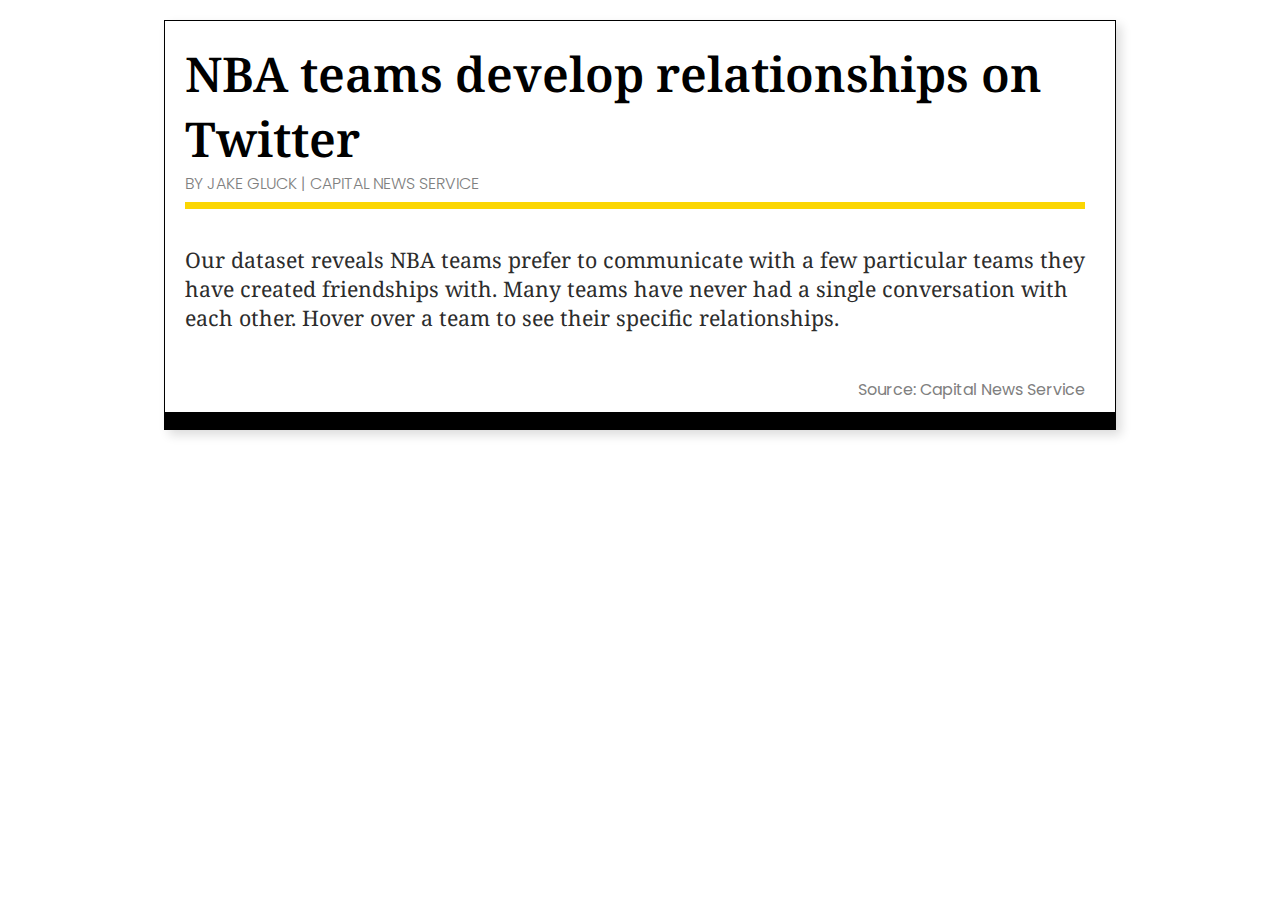
==== nba-graphics/network/network.html @ 75791896 "updated graphics" ====
<!DOCTYPE html>
<html lang="en">
  <head>
    <meta charset="utf-8">

    <title>
      Capital News Service
    </title>

    <link href="https://fonts.googleapis.com/css?family=Droid+Serif:400,400i,700,700i|Poppins:300,400,500,600,700&amp;subset=latin-ext" rel="stylesheet">
    
    <!-- Load c3.css -->
  <link href="css/c3.css" rel="stylesheet">

  <!-- Load our css -->
  <link href="css/css.css" rel="stylesheet">

  <!-- Load d3.js and c3.js -->
  <script src="js/d3.min.js" charset="utf-8"></script>
  <script src="js/c3.min.js"></script>

  <script src="//d3js.org/d3.v3.min.js" charset="utf-8"></script>
  <script src="//d3js.org/queue.v1.min.js"></script>

       <style>

#circle circle {
  fill: none;
  pointer-events: all;
}

.group path {
  fill-opacity: .5;
}

path.chord {
  stroke: #000;
  stroke-width: .25px;
}

#circle:hover path.fade {
  display: none;
}

</style>

  </head>

  <body>
    <div id="container">
      <h1 class="highcharts-title">NBA teams develop relationships on Twitter</h1>

      <text class="highcharts-subtitle" y="60">
        <tspan>BY JAKE GLUCK</tspan>
        <!-- ^^ PUT YOUR NAME HERE, TAKE CREDIT FOR YOUR COOL WORK ^^ -->
        <tspan onclick="location.href=&quot;http://cnsmaryland.org&quot;"> | CAPITAL NEWS SERVICE</tspan>
        <br>
      <div id="line"></div>
        <!--<span style="height:8px; font-size:4pt; background-color:#fbd603 ; color:#fbd603 ;">____________________________________________________________________________________________________________________________</span>-->
      </text>
      <h5>
        Our dataset reveals NBA teams prefer to communicate with a few particular teams they have created friendships with. Many teams have never had a single conversation with each other. Hover over a team to see their specific relationships.

      </h5>
      <div id="chart"></div>
      <div id="source"><text><a href="http://cnsmaryland.org/home"><tspan>Source: Capital News Service</tspan></a></text></div>
      <!-- ^^ PUT YOUR SOURCE HERE AND LINK IT^^ -->

    </div>

    <script type="text/javascript">
           var width = 1000,
            height = 750,
    outerRadius = Math.min(width, height) / 2 - 25,
    innerRadius = outerRadius - 24;

var formatPercent = d3.format(".1%");

var arc = d3.svg.arc()
    .innerRadius(innerRadius)
    .outerRadius(outerRadius);

var layout = d3.layout.chord()
    .padding(.04)
    .sortSubgroups(d3.descending)
    .sortChords(d3.ascending);

var path = d3.svg.chord()
    .radius(innerRadius);

var svg = d3.select("#chart").append("svg")
    .attr("width", width)
    .attr("height", height)
  .append("g")
    .attr("id", "circle")
    .attr("transform", "translate(" + width / 2 + "," + height / 2 + ")");

svg.append("circle")
    .attr("r", outerRadius);

queue()
    .defer(d3.json, "teams_num.json")
    .defer(d3.json, "matrix.json")
    .await(ready);

function ready(error, cities, matrix) {
  if (error) throw error;

  // Compute the chord layout.
  layout.matrix(matrix);

  // Add a group per neighborhood.
  var group = svg.selectAll(".group")
      .data(layout.groups)
    .enter().append("g")
      .attr("class", "group")
      .on("mouseover", mouseover);

  // Add a mouseover title.
  group.append("title").text(function(d, i) {
    return cities[i].name + ": " + formatPercent(d.value/10000) + " of conversations";
  });

  // Add the group arc.
  var groupPath = group.append("path")
      .attr("id", function(d, i) { return "group" + i; })
      .attr("d", arc)
      .style("fill", function(d, i) { return cities[i].color; });

  // Add a text label.
  var groupText = group
  .append("text")
      .attr("x", 6)
      .attr("dy", -10);
    
   

  var textPath = groupText.append("textPath")
      .attr("xlink:href", function(d, i) { return "#group" + i; })
      .text(function(d, i) { return cities[i].name; })
      .style("font-size", "16px");

  // Remove the labels that don't fit. :(
  groupText.filter(function(d, i) { return groupPath[0][i].getTotalLength() / 2 - 24 < this.getComputedTextLength(); })
      .remove();

  // Add the chords.
  var chord = svg.selectAll(".chord")
      .data(layout.chords)
    .enter().append("path")
      .attr("class", "chord")
      .style("fill", function(d) { return cities[d.source.index].color; })
      .attr("d", path);

  // Add an elaborate mouseover title for each chord.
  chord.append("title").text(function(d) {
    return cities[d.source.index].name
        + " - " + cities[d.target.index].name
        + ": " + d.source.value
        + " conversations"
  });

  function mouseover(d, i) {
    chord.classed("fade", function(p) {
      return p.source.index != i
          && p.target.index != i;
    });


  }
}
   </script>
  </body>

<!-- Based on graphic by Mike Bostock - https://bost.ocks.org/mike/uberdata/ -->
 
</html>
---- nba-graphics/network/css/c3.css ----
/*-- Chart --*/
.c3 svg {
  font: 10px sans-serif;
  -webkit-tap-highlight-color: transparent; }

.c3 path, .c3 line {
  fill: none;
  stroke: #000; }

.c3 text {
  -webkit-user-select: none;
  -moz-user-select: none;
  user-select: none; }

.c3-legend-item-tile,
.c3-xgrid-focus,
.c3-ygrid,
.c3-event-rect,
.c3-bars path {
  shape-rendering: crispEdges; }

.c3-chart-arc path {
  stroke: #fff; }

.c3-chart-arc text {
  fill: #fff;
  font-size: 13px; }

/*-- Axis --*/
/*-- Grid --*/
.c3-grid line {
  stroke: #aaa; }

.c3-grid text {
  fill: #aaa; }

.c3-xgrid, .c3-ygrid {
  stroke-dasharray: 3 3; }

/*-- Text on Chart --*/
.c3-text.c3-empty {
  fill: #808080;
  font-size: 2em; }

/*-- Line --*/
.c3-line {
  stroke-width: 1px; }

/*-- Point --*/
.c3-circle._expanded_ {
  stroke-width: 1px;
  stroke: white; }

.c3-selected-circle {
  fill: white;
  stroke-width: 2px; }

/*-- Bar --*/
.c3-bar {
  stroke-width: 0; }

.c3-bar._expanded_ {
  fill-opacity: 1;
  fill-opacity: 0.75; }

/*-- Focus --*/
.c3-target.c3-focused {
  opacity: 1; }

.c3-target.c3-focused path.c3-line, .c3-target.c3-focused path.c3-step {
  stroke-width: 2px; }

.c3-target.c3-defocused {
  opacity: 0.3 !important; }

/*-- Region --*/
.c3-region {
  fill: steelblue;
  fill-opacity: .1; }

/*-- Brush --*/
.c3-brush .extent {
  fill-opacity: .1; }

/*-- Select - Drag --*/
/*-- Legend --*/
.c3-legend-item {
  font-size: 12px; }

.c3-legend-item-hidden {
  opacity: 0.15; }

.c3-legend-background {
  opacity: 0.75;
  fill: white;
  stroke: lightgray;
  stroke-width: 1; }

/*-- Title --*/
.c3-title {
  font: 14px sans-serif; }

/*-- Tooltip --*/
.c3-tooltip-container {
  z-index: 10; }

.c3-tooltip {
  border-collapse: collapse;
  border-spacing: 0;
  background-color: #fff;
  empty-cells: show;
  -webkit-box-shadow: 7px 7px 12px -9px #777777;
  -moz-box-shadow: 7px 7px 12px -9px #777777;
  box-shadow: 7px 7px 12px -9px #777777;
  opacity: 0.9; }

.c3-tooltip tr {
  border: 1px solid #CCC; }

.c3-tooltip th {
  background-color: #aaa;
  font-size: 14px;
  padding: 2px 5px;
  text-align: left;
  color: #FFF; }

.c3-tooltip td {
  font-size: 13px;
  padding: 3px 6px;
  background-color: #fff;
  border-left: 1px dotted #999; }

.c3-tooltip td > span {
  display: inline-block;
  width: 10px;
  height: 10px;
  margin-right: 6px; }

.c3-tooltip td.value {
  text-align: right; }

/*-- Area --*/
.c3-area {
  stroke-width: 0;
  opacity: 0.2; }

/*-- Arc --*/
.c3-chart-arcs-title {
  dominant-baseline: middle;
  font-size: 1.3em; }

.c3-chart-arcs .c3-chart-arcs-background {
  fill: #e0e0e0;
  stroke: none; }

.c3-chart-arcs .c3-chart-arcs-gauge-unit {
  fill: #000;
  font-size: 16px; }

.c3-chart-arcs .c3-chart-arcs-gauge-max {
  fill: #777; }

.c3-chart-arcs .c3-chart-arcs-gauge-min {
  fill: #777; }

.c3-chart-arc .c3-gauge-value {
  fill: #000;
  /*  font-size: 28px !important;*/ }

.c3-chart-arc.c3-target g path {
  opacity: 1; }

.c3-chart-arc.c3-target.c3-focused g path {
  opacity: 1; }
---- nba-graphics/network/css/css.css ----
@charset "UTF-8";

div#source {
	font-family:'Poppins';
	text-align: right;
	padding-top: 10px;
	font-size: 16px;
	color: gray;
}

a{
	color: inherit;
  	text-decoration: inherit;
}

#chart{
	margin-top:10px;
}

.highcharts-title {
	font-family: 'Droid Serif', serif;
	font-weight:600;
	font-size:36pt;
	fill:#2c2c2c;
	margin-top: 0px;
	margin-bottom: 0px;
	
}
.highcharts-subtitle {
	font-family: 'Poppins', sans-serif;
    color: grey;
    font-weight: 300;
    font-size: 12pt;
}

/*Styles the div that holds the highchart */
div#container {
	margin-top:20px;
	margin-bottom:20px;
	padding-left:20px;
	padding-top:20px;
	padding-right:30px;
	padding-bottom:10px;
	border-left:1px solid black;
	border-bottom:14pt solid black;
	border-top:1px solid black;
	border-right:1px solid black;
	box-shadow:5px 5px 10px gainsboro;
	min-width: 310px;
	max-width: 900px; 

	margin-left:auto;
	margin-right:auto;
}

#line {
  background: #fbd603;
  width: 100%;
  height: 7px;
  margin-top: 6px;
}
  h5 {
      font-family:'Droid Serif', serif;
      font-weight:400;
      font-size:16pt;
      color:#2c2c2c;
      text-align:left;
    }
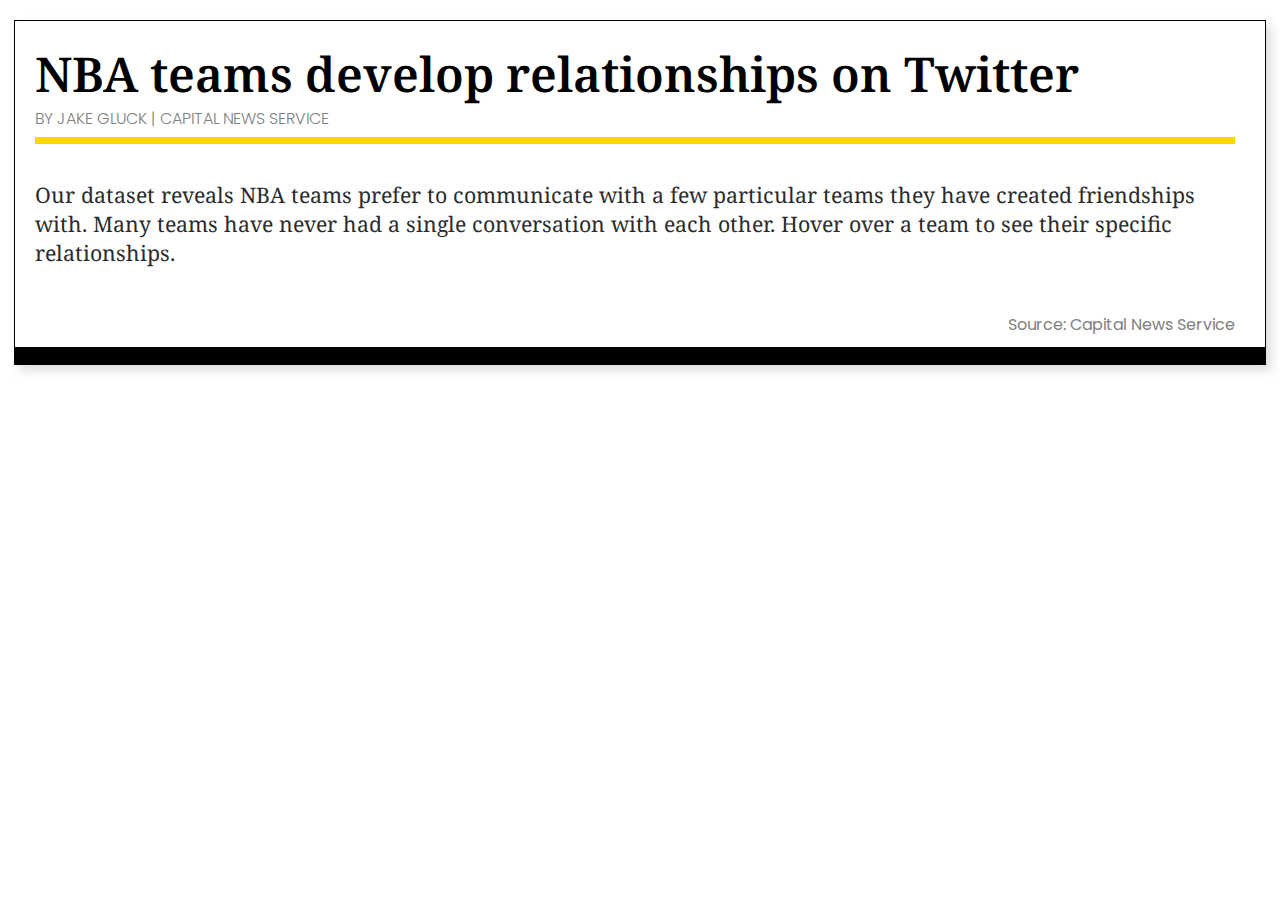
==== commit 7f5ef900: "format graphics for page" ====
--- a/nba-graphics/network/network.html
+++ b/nba-graphics/network/network.html
@@ -69,7 +69,7 @@
     </div>
 
     <script type="text/javascript">
-           var width = 1000,
+           var width = 1200,
             height = 750,
     outerRadius = Math.min(width, height) / 2 - 25,
     innerRadius = outerRadius - 24;
--- a/nba-graphics/network/css/css.css
+++ b/nba-graphics/network/css/css.css
@@ -47,7 +47,7 @@
 	border-right:1px solid black;
 	box-shadow:5px 5px 10px gainsboro;
 	min-width: 310px;
-	max-width: 900px; 
+	max-width: 1200px; 
 
 	margin-left:auto;
 	margin-right:auto;
